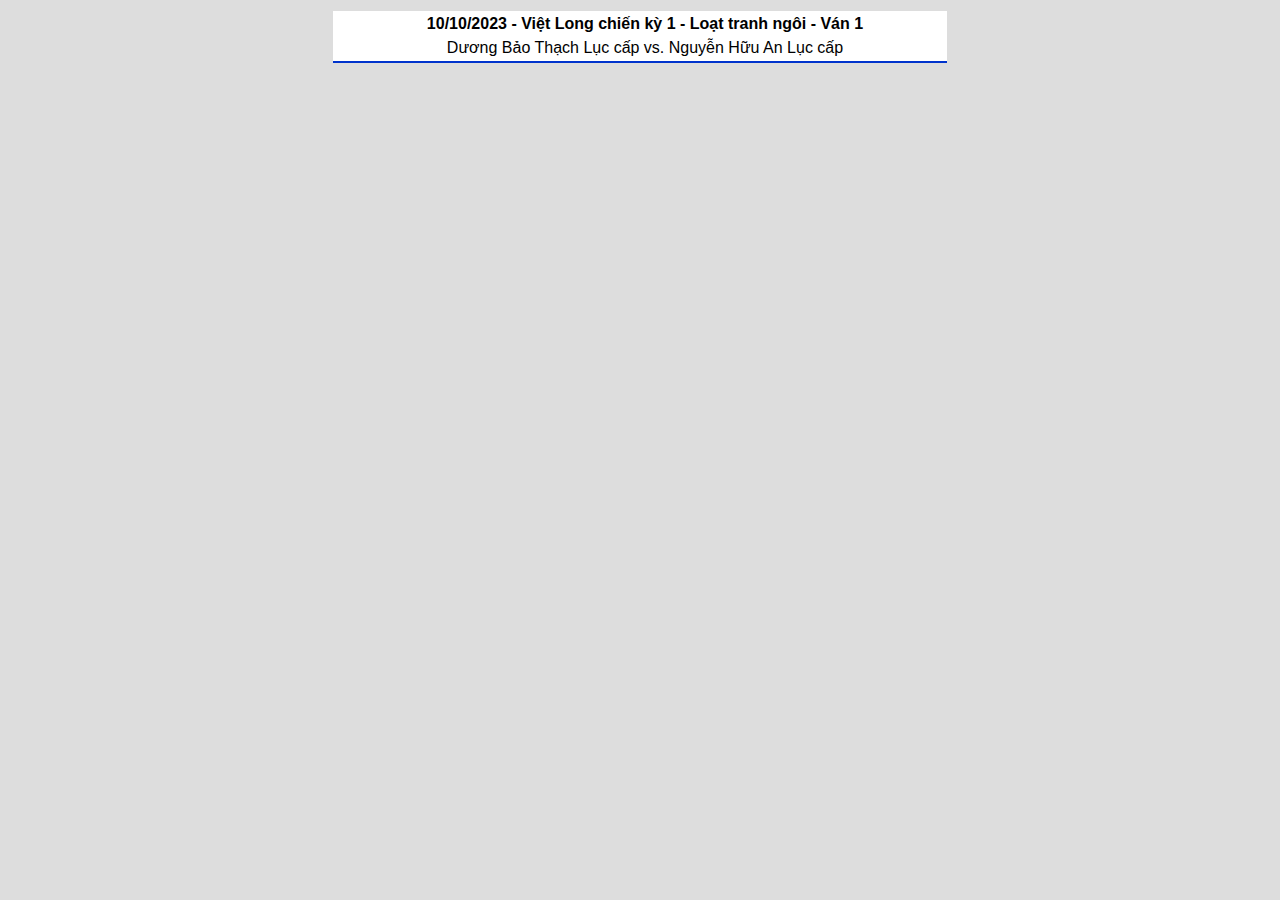
==== broadcast_check/test1.html @ 79b68182 "initiate testing" ====
<!doctype html>
<html>
<head>
<meta charset="UTF-8">
<meta name="viewport" content=initial-scale=1, user-scalable=yes, minimum-scale=1, maximum-scale=1">
<title>Việt Long Chiến kỳ 1 - Loạt tranh ngôi - Ván 1</title>
<link href="../style_kifu.css" rel="stylesheet" type="text/css">
</head>
<body id="etsuryu">
<header class="header">
<h1><b>10/10/2023 - Việt Long chiến kỳ 1 - Loạt tranh ngôi - Ván 1</b><br>
Dương Bảo Thạch Lục cấp vs. Nguyễn Hữu An Lục cấp</h1>
<!-- /.header --></header>
<main>
  <!------------- JavaScript ----------->
  <script language="javascript" type="text/javascript">
    const KJ_DIR = "common/";
    const KIF_FILE_NAME = "testing.kifu";
    const UPDATE_TIME = 1;
    const LEFT_IMAGE = "ouza202308310101_left.jpg";
    const RIGHT_IMAGE = "ouza202308310101_right.jpg";
    const SMALL_HEADER = true;
  </script>
  <script src="common/kj.js"></script>
<!-- /.main --></main>
</body>
</html>
---- style_kifu.css ----
@charset "utf-8";
/* CSS Document */


html,body {
	font-family: "Be Vietnam Pro",sans-serif;
	src: url("../broadcast/fonts/BeVietnamPro-Medium.ttf");
	font-size: 62.5%;
	background:#DDDDDD
}
.header {
	display: block;
	width: 614px;
	background-color: #FFFFFF;
	margin: 0 auto;
}

h1 {
	text-align: center;
}

footer {
	background: #FFFFFF;
	width: 614px;
	font-size: 1.4rem;
	margin: 0 auto;
}

footer p {
	margin: 5px auto;
	text-align: center;
}

canvas {
	background: #ececec !important;
}

textarea {
	font-size: 1.6rem !important;
	line-height: 1.4 !important;
}

label {
	font-size: 1.6rem !important;
}

body#meishu h1 {
	border-bottom: 0.2rem solid #3479C1;
	padding-top: 0.1rem;
	padding-bottom: 0.1rem;
	padding-left: 1rem;
	line-height: 1.5;
	margin-bottom: 1rem;
	font-size: 1.6rem;
	font-weight: normal;	
}

body#etsuryu h1 {
	border-bottom: 0.2rem solid #0033cc;
	padding-top: 0.1rem;
	padding-bottom: 0.1rem;
	padding-left: 1rem;
	line-height: 1.5;
	margin-bottom: 1rem;
	font-size: 1.6rem;
	font-weight: normal;
}
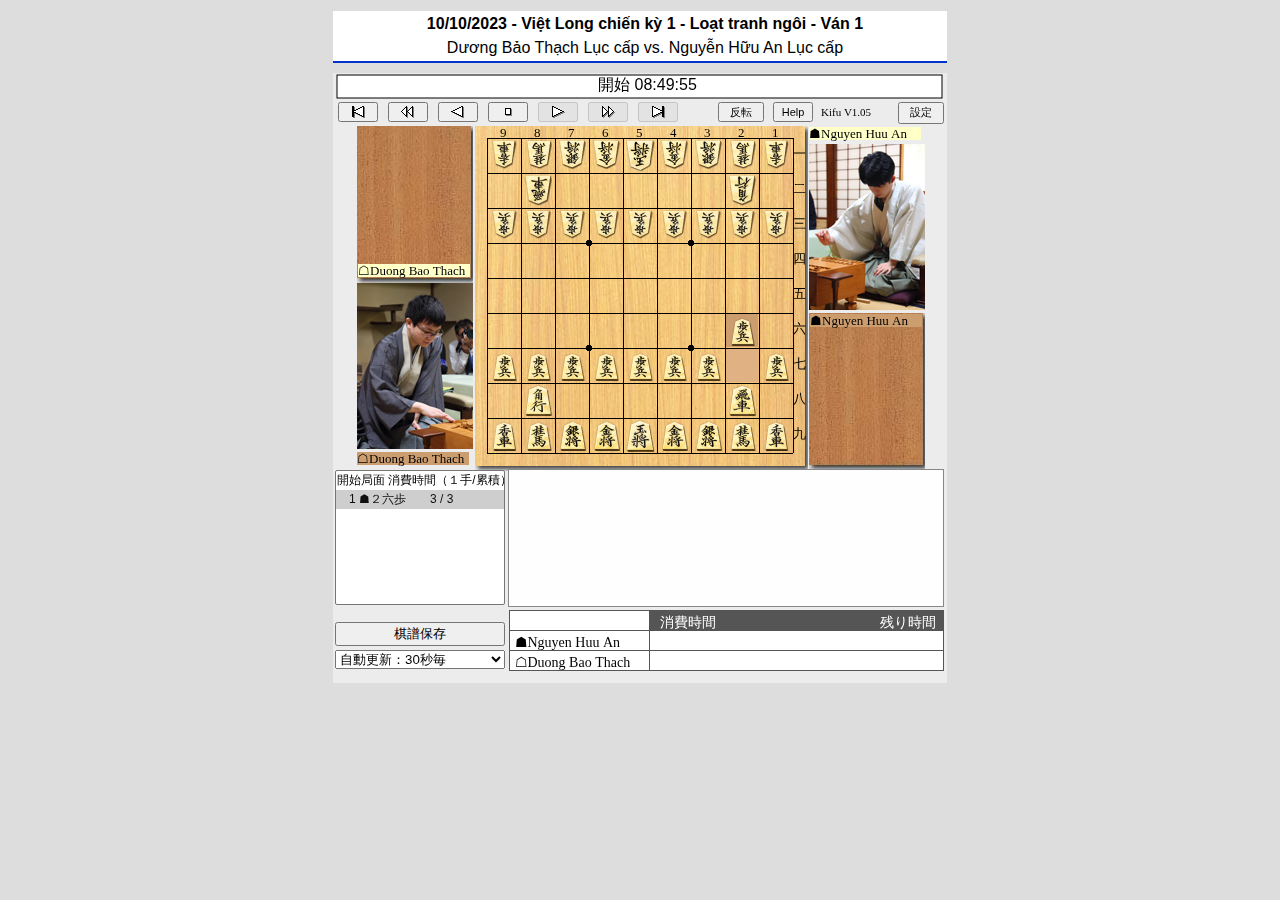
==== commit 2661249b: "fix" ====
--- a/broadcast_check/test1.html
+++ b/broadcast_check/test1.html
@@ -14,14 +14,14 @@
 <main>
   <!------------- JavaScript ----------->
   <script language="javascript" type="text/javascript">
-    const KJ_DIR = "common/";
+    const KJ_DIR = "../common/";
     const KIF_FILE_NAME = "testing.kifu";
     const UPDATE_TIME = 1;
     const LEFT_IMAGE = "ouza202308310101_left.jpg";
     const RIGHT_IMAGE = "ouza202308310101_right.jpg";
     const SMALL_HEADER = true;
   </script>
-  <script src="common/kj.js"></script>
+  <script src="../common/kj.js"></script>
 <!-- /.main --></main>
 </body>
 </html>
